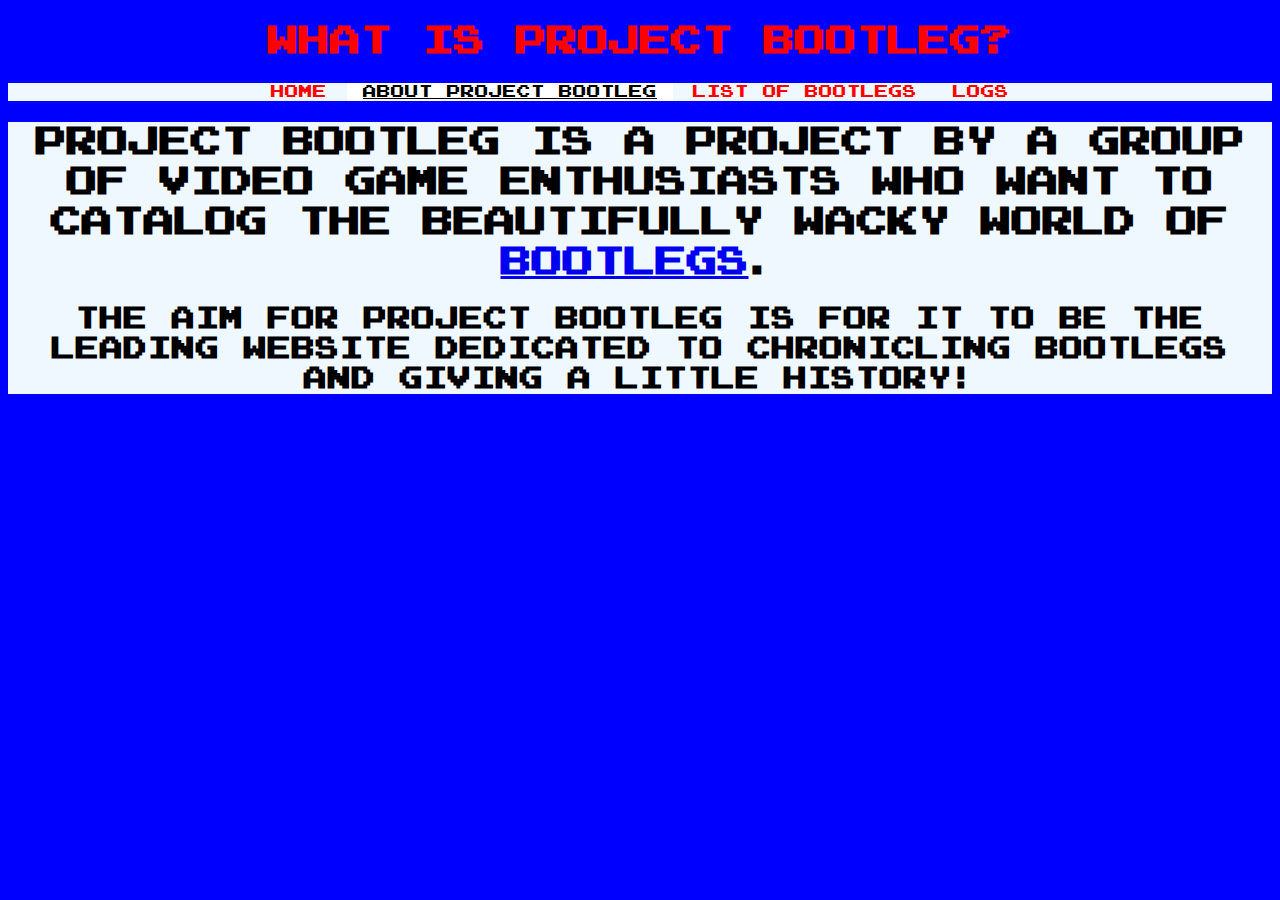
==== Pages/about.html @ ad688d9e "web launch" ====
<!DOCTYPE html>
<html>
    <head>
        <title>About Project Bootleg</title>
        <link href="../Styles/about_style.css" rel="stylesheet" />
    </head>

    <body>
        <h1>What is Project Bootleg?</h1>

        <div class="topNav">
            <a href="../index.html">Home</a>
            <a class="current" href="./about.html">About Project Bootleg</a>
            <a href="./bootlegs.html">List of Bootlegs</a>
            <a href="./social.html">Logs</a>
           </div>

        <aside class="info">
        <h1>Project Bootleg is a project by a group of video game enthusiasts who want to catalog the beautifully wacky world of <a href="https://en.wikipedia.org/wiki/Counterfeit_consumer_good">bootlegs</a>.</h1>

        <h2>The aim for Project Bootleg is for it to be the leading website dedicated to chronicling bootlegs and giving a little history!</h2>
        </aside>
    </body>
</html>
---- Styles/about_style.css ----
@charset "utf-8";

@font-face {
    font-family: arcade;
    src: url("../Fonts/arcade.TTF") format('truetype');
}

body {
    background-color: blue;
}

body  h1 {
    text-align: center;
    font-family: arcade;
    color: red;
}

.topNav {
    background-color: aliceblue;
    overflow: hidden;
    display: block;
    text-align: center;
}

.topNav a {
    text-decoration: none;
    font-family: arcade;
    text-align: center;
    padding: 14px 16px;
    color: red;
    font-size: 14px;
}

.topNav a:hover {
    background-color: green;
    color: blue;
}

.topNav a.current {
    background-color: white;
    color: black;
    text-decoration: underline;
}

.info {
    background-color: aliceblue;
}

.info h1 {
    text-align: center;
    color: black;
}

.info h2 {
    text-align: center;
    font-family: arcade;
}
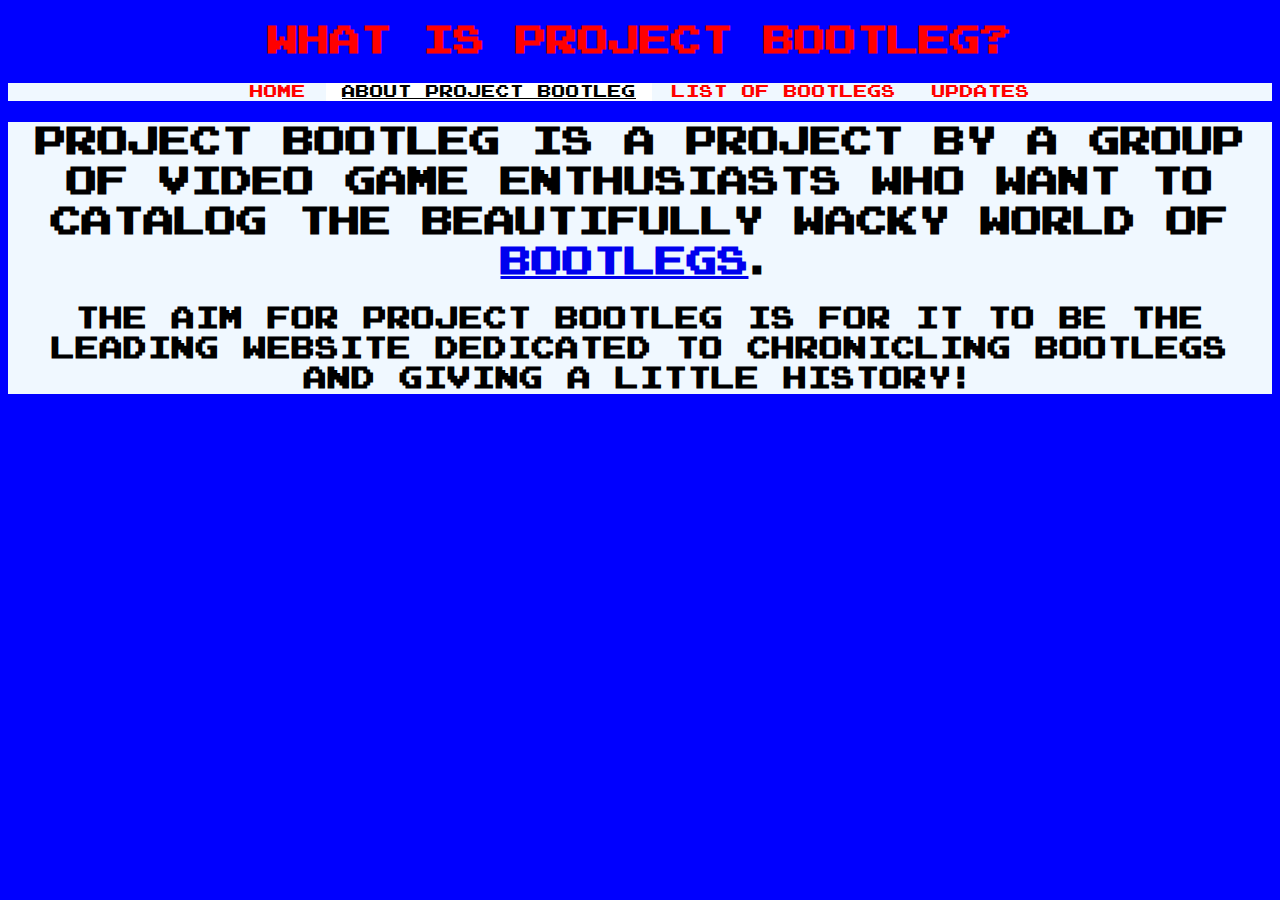
==== commit cf51b750: "offical launch" ====
--- a/Pages/about.html
+++ b/Pages/about.html
@@ -3,6 +3,7 @@
     <head>
         <title>About Project Bootleg</title>
         <link href="../Styles/about_style.css" rel="stylesheet" />
+        <link rel="icon" type="image/x-icon" href="../Images/ProjectBootlegIcon.png" />
     </head>
 
     <body>
@@ -12,7 +13,7 @@
             <a href="../index.html">Home</a>
             <a class="current" href="./about.html">About Project Bootleg</a>
             <a href="./bootlegs.html">List of Bootlegs</a>
-            <a href="./social.html">Logs</a>
+            <a href="./social.html">Updates</a>
            </div>
 
         <aside class="info">
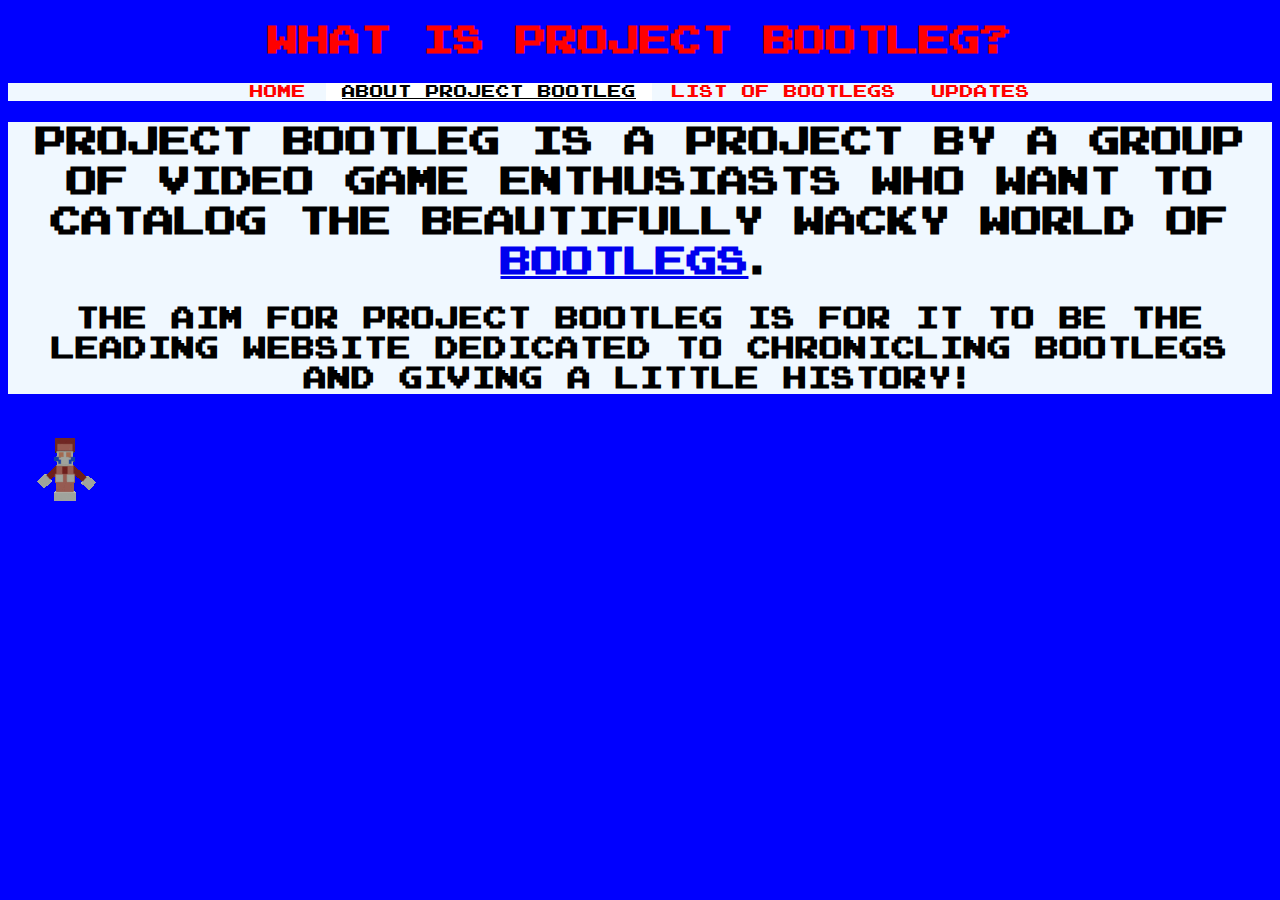
==== commit 368f180b: "new friend" ====
--- a/Pages/about.html
+++ b/Pages/about.html
@@ -21,5 +21,17 @@
 
         <h2>The aim for Project Bootleg is for it to be the leading website dedicated to chronicling bootlegs and giving a little history!</h2>
         </aside>
+
+        <aside class="miniDad">
+            <script>
+                function play() {
+                var audio = document.getElementById("audio");
+                    audio.play();
+                }
+            </script>
+
+            <img src="../Images/MiniDad/MiniDadIdle.gif" alt="MiniDadIdle" onclick="audio.play()";>
+            <audio id="audio" src="../Sounds/MiniDad/MiniDad002.wav"></audio>
+        </aside>
     </body>
 </html>--- a/Styles/about_style.css
+++ b/Styles/about_style.css
@@ -54,4 +54,9 @@
 .info h2 {
     text-align: center;
     font-family: arcade;
+}
+
+.miniDad > img {
+    margin-left: auto;
+    margin-right: auto;
 }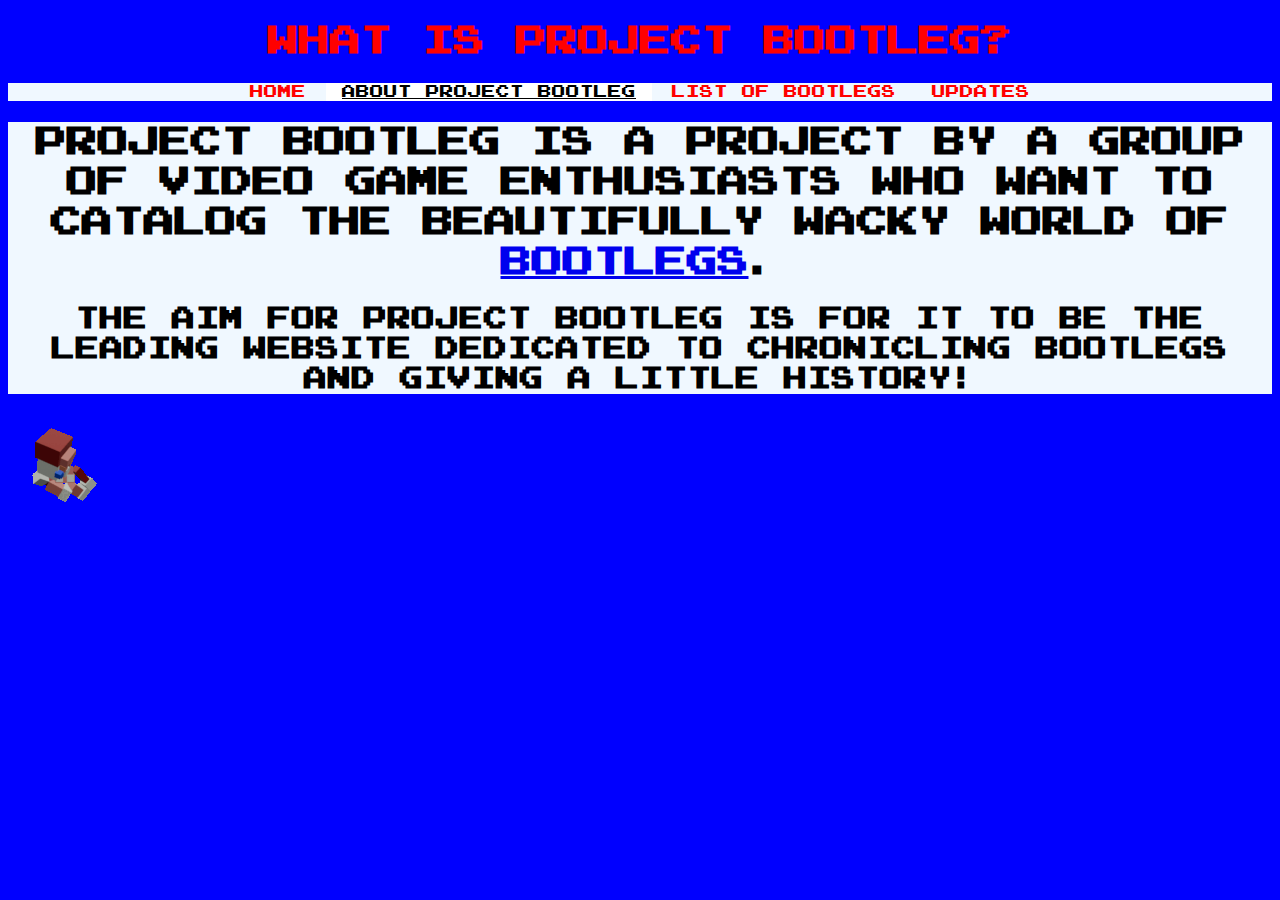
==== commit 85d793ba: "null" ====
--- a/Pages/about.html
+++ b/Pages/about.html
@@ -30,7 +30,7 @@
                 }
             </script>
 
-            <img src="../Images/MiniDad/MiniDadIdle.gif" alt="MiniDadIdle" onclick="audio.play()";>
+            <img src="../Images/MiniDad/NULLREF.gif" alt="MiniDadIdle" onclick="audio.play()";>
             <audio id="audio" src="../Sounds/MiniDad/MiniDad002.wav"></audio>
         </aside>
     </body>
